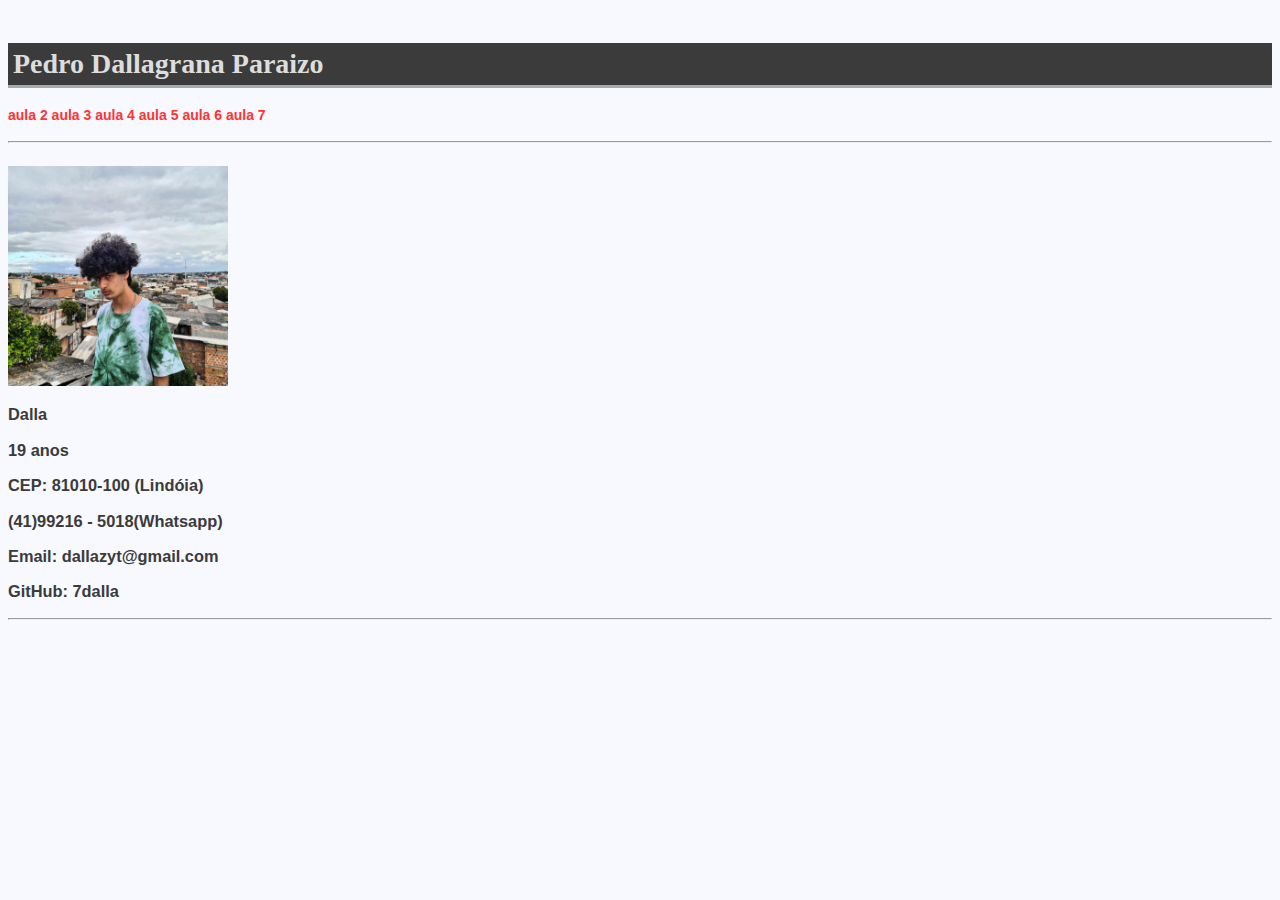
==== trabalhobimestral/index.html @ 8d3fec7f "Add files via upload" ====
<!DOCTYPE html>
<html lang="pt">
<head>
    <meta charset="UTF-8">
    <meta http-equiv="X-UA-Compatible" content="IE=edge">
    <meta name="viewport" content="width=device-width, initial-scale=1.0">
    <title>trabalho bimestral pedro dallagrana</title>
    <link rel="stylesheet" href="css/style.css">
</head>
<body>
    <div class="container"><br>
        <h1>Pedro Dallagrana Paraizo <h4>
            <a href="https://github.com/7dalla/webdev/tree/main/aula02" target="blank"> aula 2 </a>
            <a href="https://github.com/7dalla/webdev/tree/main/21%2003" target="blank"> aula 3 </a>
            <a href="https://github.com/7dalla/webdev/tree/main/tuts%20town" target="blank"> aula 4 </a>
            <a href="https://github.com/7dalla/webdev/tree/main/design%20digital " target="blank" > aula 5 </a>
            <a href="https://github.com/7dalla/webdev/tree/main/design%20digital2" target="blank"> aula 6 </a>
            <a href="https://github.com/7dalla/webdev/tree/main/designdigitalresponsivo" target="blank"> aula 7 </a> 
            </h4> 
        </div>
        <div class="links">
           
        <hr class="hr_dados1"><br>
        <img src="img/img1.jpeg.jpeg" width="220"height="220" class="photo"> 
    </body>
        <h3>Dalla</h3>
        <h3>19 anos</h3>
        <h3>CEP: 81010-100 (Lindóia)</h3>
        <h3>(41)99216 - 5018(Whatsapp)</h3>
        <h3>Email: dallazyt@gmail.com</h3>
        <h3>GitHub: 7dalla</h3>
        <hr class="hr_01"><br>
    </div>
</body>
  
</html>
---- trabalhobimestral/css/style.css ----
body {
	font: 14px "Lucida Grande", "Trebuchet MS", Verdana, sans-serif;
	color: #3b3b3b;
	background-color:ghostwhite;
}

h1,h2 {
	font-family: Georgia;
}

h1 {
	border-bottom: 3px solid #aaa;
	background-color: #3b3b3b;
	color: #ddd;
	padding: 5px;	
}

h2 {
	border-top: 1px solid #ccc;
	border-bottom: 1px solid #ccc;
	background-color: #DDD;
	padding-left: 5px;
	margin: 0 0 0 -15px;
	font-weight: normal;
}

a {
	text-decoration:none;
	color: #f33;
}

a:visited {
	text-decoration:none;
	color: #700;
}

a:hover {
	text-decoration:none;
	color: #fa0;
}

.photo {
	margin-right: 20%;
    border: black;
}
 .links{
	 text-align:left;7777777777777777777777777777777

	 
 }
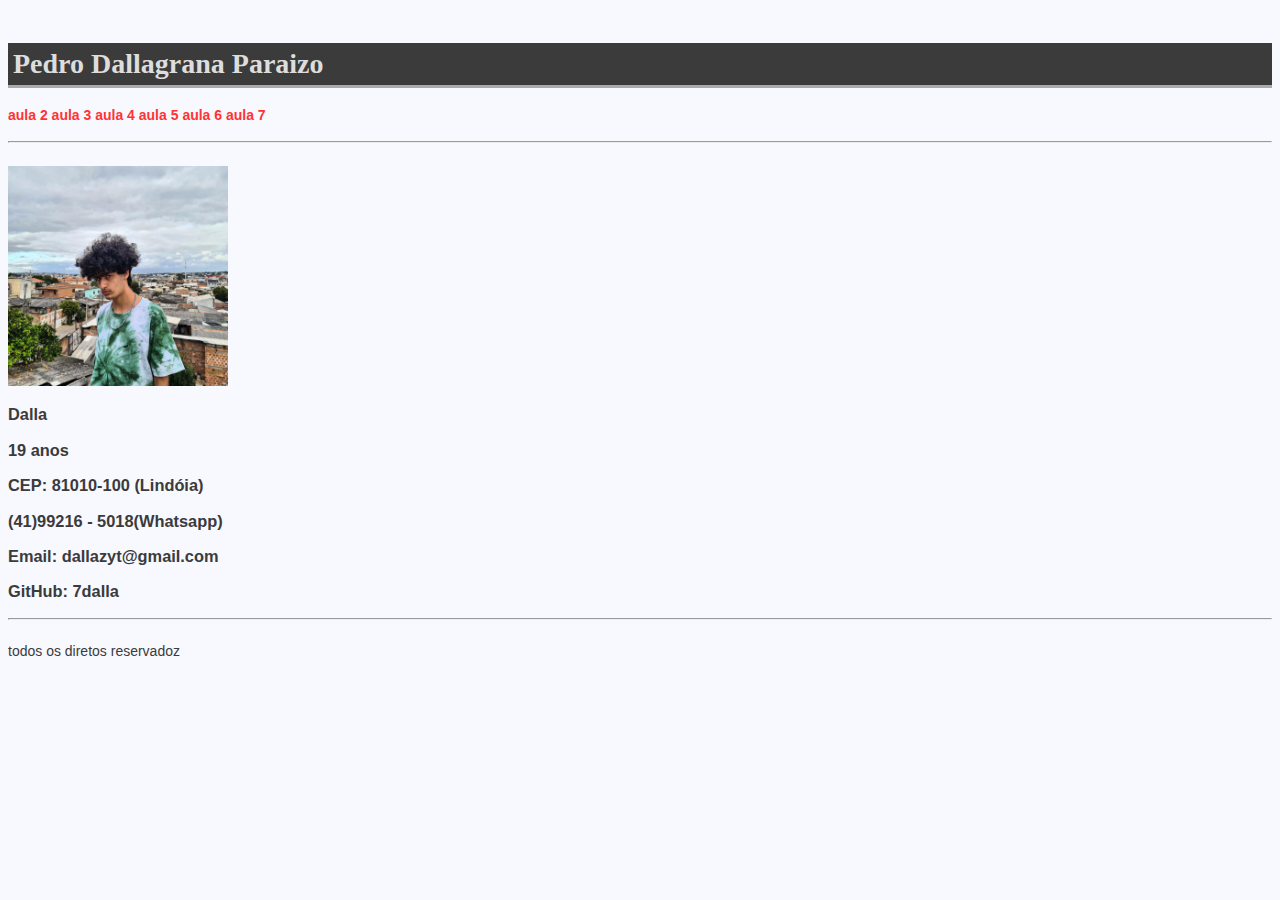
==== commit e9bbca78: "Update index.html" ====
--- a/trabalhobimestral/index.html
+++ b/trabalhobimestral/index.html
@@ -30,7 +30,8 @@
         <h3>Email: dallazyt@gmail.com</h3>
         <h3>GitHub: 7dalla</h3>
         <hr class="hr_01"><br>
+        todos os diretos reservadoz
     </div>
 </body>
   
-</html>+</html>
